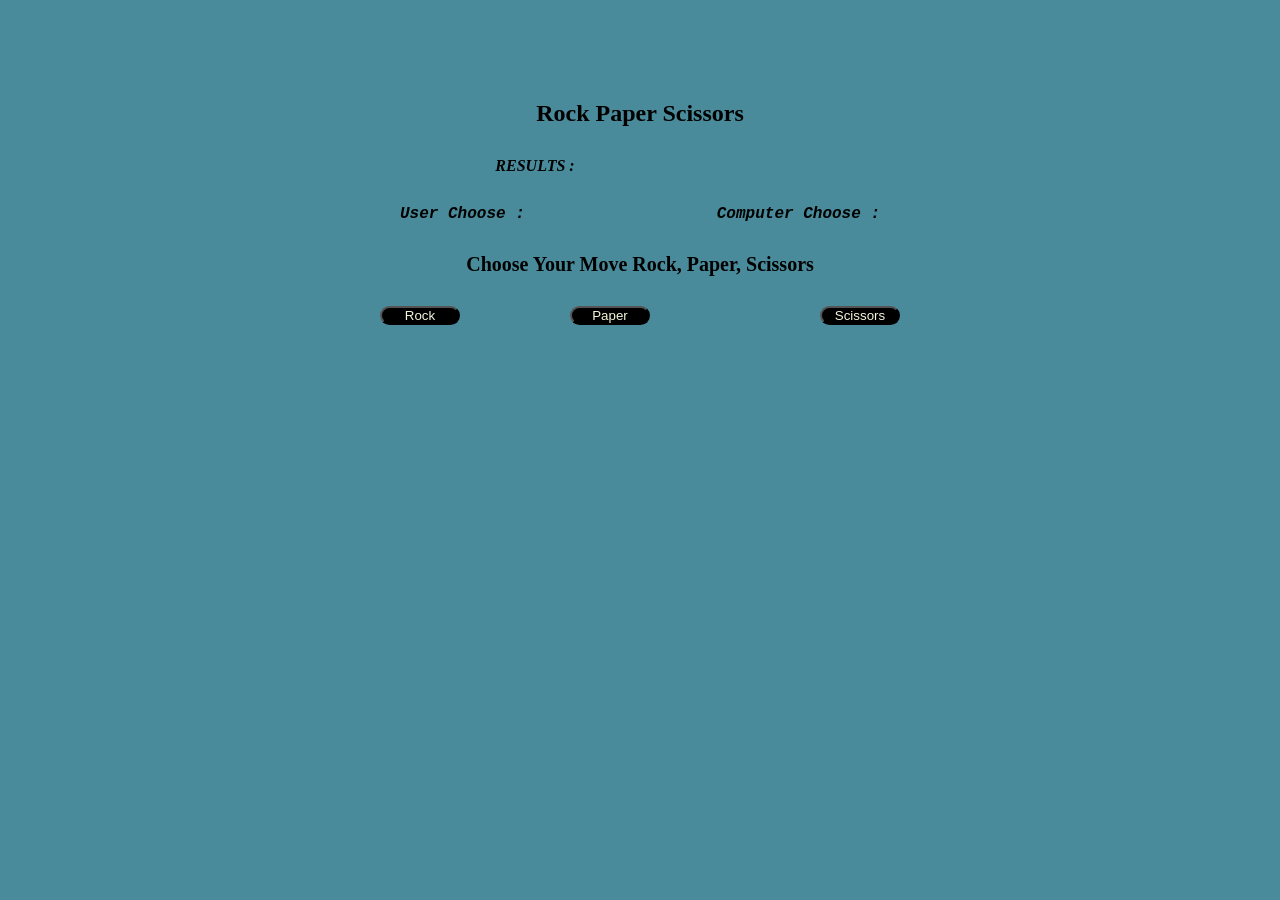
==== Week-1/Project_Rock_Paper_Scissors/index.html @ b409ac14 "Update landing page layout and styling for improved user experience" ====
<!DOCTYPE html>
<html lang="en">
<head>
    <meta charset="UTF-8">
    <meta name="viewport" content="width=device-width, initial-scale=1.0">
    <link rel="stylesheet" href="style.css">
    <title>Rock Paper Scissors</title>
</head>
<body>
    <header>

    </header>
    <section class="RPS">
        <div class="RPS-name">
            <h1>Rock Paper Scissors</h1>
        </div>
        <div class="result">
            <a id="result">RESULTS :</a>
        </div>
        <div class="player-moves">
            <div class="first-player-move">User Choose :<a id="userchoose"></a></div>
            <div class="second-player-move">Computer Choose :<a id="computerchoose"></a></div>
        </div>
        <div class="choose-title">Choose Your Move Rock, Paper, Scissors</div>
        <div class="user-choose-button">
            <div class="choose-button-1">
                <button onclick="playGame('rock')">Rock</button>
            </div>
            <div class="choose-button-2">
                <button onclick="playGame('paper')">Paper</button>
            </div>
            <div class="choose-button-3">
                <button onclick="playGame('scissors')">Scissors</button>
            </div>
        </div>
    </section>
</body>
</html>
---- Week-1/Project_Rock_Paper_Scissors/style.css ----
*{
    margin: 0%;
    padding: 0%;
}
body{
    background-color: rgb(73, 139, 154);
}
.RPS{
    margin-left: 250px;
    margin-right: 250px;
}
.RPS-name{
    display: flex;
    justify-content: center;
    padding-top: 100px;
}
.result{
    display: flex;
    justify-content: center;
    padding-top: 30px;
    padding-right: 210px;
    font-style: italic;
    font-weight: bold;
}
.player-moves{
    display: flex;
    justify-content: space-between;
    padding-top: 30px;
    padding-left: 150px;
    padding-right: 150px;
    font-weight: bold;
    font-family: 'Courier New', Courier, monospace;
    font-style: italic;
}
.choose-title{
    display: flex;
    padding-top: 30px;
    justify-content: center;
    font-weight: bold;
    font-size: 20px;
}
.user-choose-button{
    display: flex;
    justify-content: space-between;
    margin: 30px;
    padding-left: 100px;
    padding-right: 100px;
}
.user-choose-button button{
    background-color: black;
    color: beige;
    border-radius: 20px;
    width: 80px;
}
.choose-button-1{
    width: 20px;
}
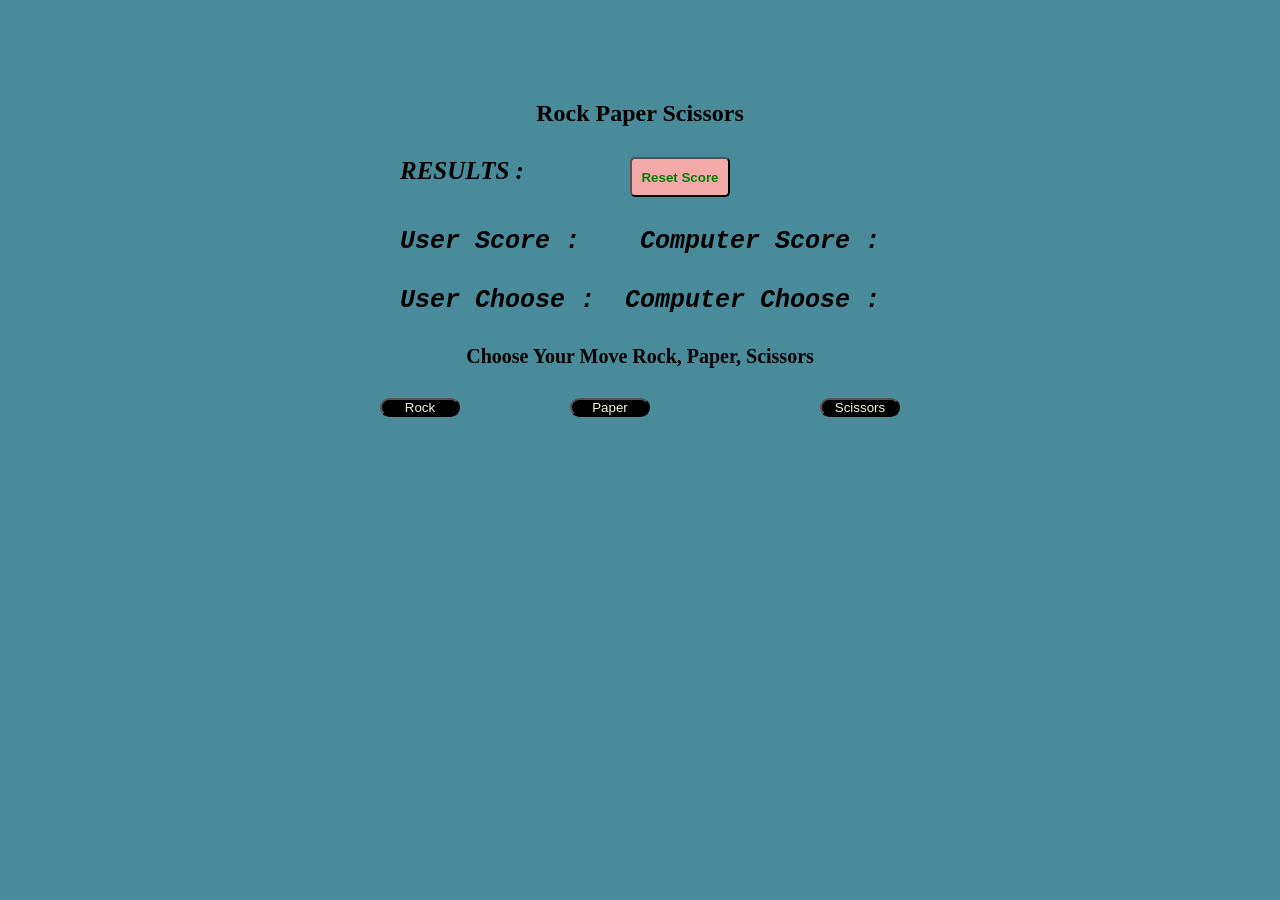
==== commit 141252a6: "weather app completed" ====
--- a/Week-1/Project_Rock_Paper_Scissors/index.html
+++ b/Week-1/Project_Rock_Paper_Scissors/index.html
@@ -16,6 +16,11 @@
         </div>
         <div class="result">
             <a id="result">RESULTS :</a>
+            <button id="page_load" onclick="Reload_Page()">Reset Score</button>
+        </div>
+        <div class="player-moves">
+            <div class="first-player-move">User Score :<a id="userscore"></a></div>
+            <div class="second-player-move">Computer Score :<a id="computerscore"></a></div>
         </div>
         <div class="player-moves">
             <div class="first-player-move">User Choose :<a id="userchoose"></a></div>
@@ -34,5 +39,6 @@
             </div>
         </div>
     </section>
+    <script src="RPS.js"></script>
 </body>
 </html>
--- a/Week-1/Project_Rock_Paper_Scissors/style.css
+++ b/Week-1/Project_Rock_Paper_Scissors/style.css
@@ -16,10 +16,20 @@
 }
 .result{
     display: flex;
-    justify-content: center;
     padding-top: 30px;
-    padding-right: 210px;
+    padding-right: 300px;
+    padding-left: 150px;
     font-style: italic;
+    font-weight: bold;
+    font-size: 25px;
+    justify-content: space-between;
+}
+.result button{
+    border-radius: 5px;
+    width: 100px;
+    height: 40px;
+    color: green;
+    background-color: rgb(244, 169, 169);
     font-weight: bold;
 }
 .player-moves{
@@ -31,6 +41,7 @@
     font-weight: bold;
     font-family: 'Courier New', Courier, monospace;
     font-style: italic;
+    font-size: 25px;
 }
 .choose-title{
     display: flex;
